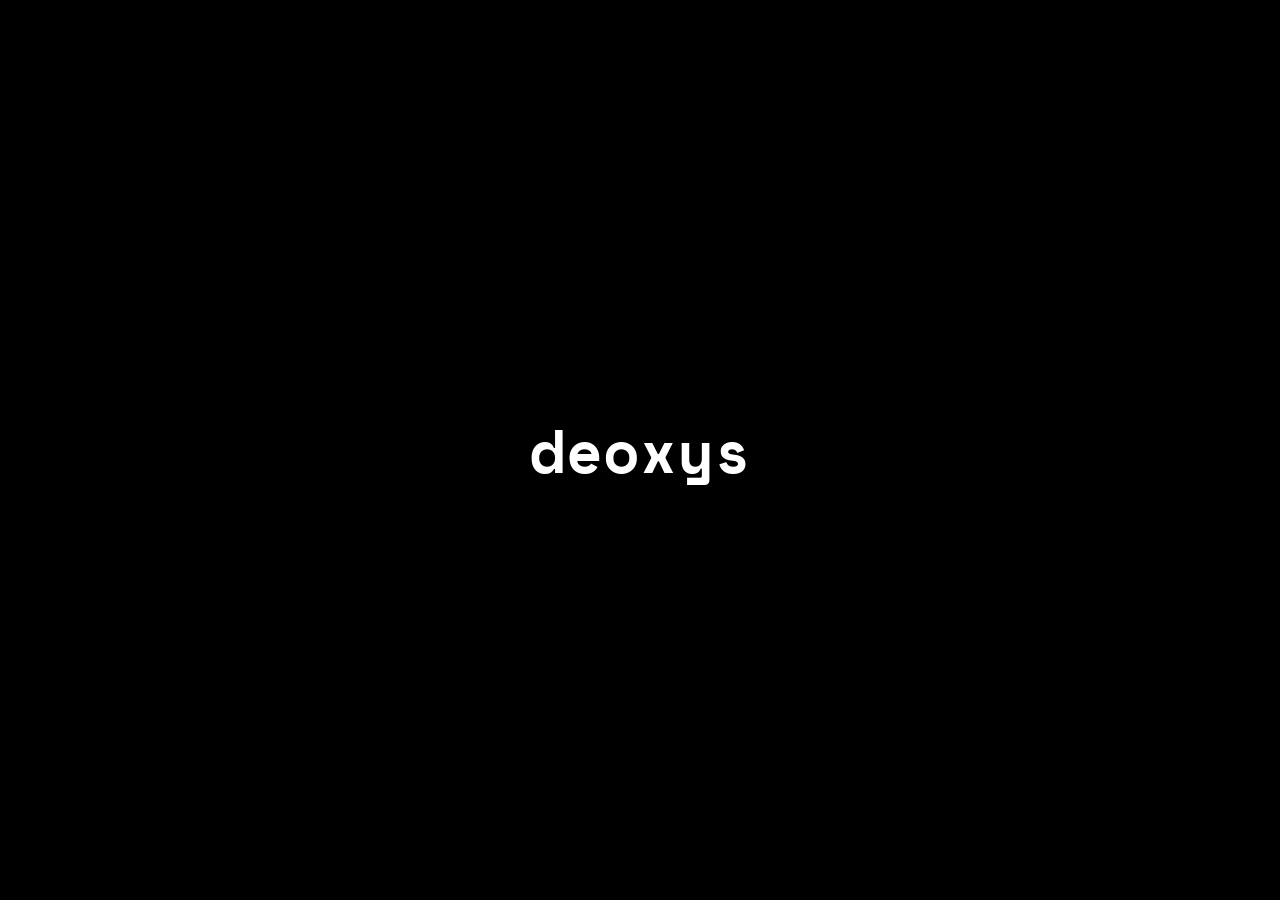
==== index.html @ ec87352d "Update index.html" ====
<!DOCTYPE html>
<html lang="en">

<head>
<meta charset="UTF-8">
<title>deoxys</title>
<link rel="stylesheet" href="style.css">
<link href="https://fonts.googleapis.com/css2?family=Space+Mono&display=swap" rel="stylesheet">
</head>

<body>

<div id="enter-screen">
<h1>deoxys</h1>
</div>

<video autoplay muted loop id="bg-video">
<source src="images/bgvid.mp4" type="video/mp4">
</video>

<audio id="bgmusic" loop>
<source src="music/bgmusic.mp3" type="audio/mpeg">
</audio>

<img src="images/profilelogo.png" class="logo">

<div class="txtbox">

<input id="volumeSlider" type="range" min="0" max="1" step="0.01" value="0.5">

<img src="images/deoxyspfp.png" class="pfp">

<h1>
deoxys
<span class="badge-container">
<img src="images/badge.png" class="badge">
<span class="badge-tooltip">Owner</span>
</span>
</h1>

<p>
Deoxys is a Psychic-type Mythical Pokémon introduced in Generation III.<br>
It is known as the DNA Pokémon and can change its form.<br>
Normal, Attack, Defense and Speed forms exist.
</p>

</div>

<script>

document.addEventListener("DOMContentLoaded",function(){

const audio=document.getElementById("bgmusic")
const slider=document.getElementById("volumeSlider")
const enter=document.getElementById("enter-screen")

if(audio){
audio.volume=0.15
}

if(enter){
enter.addEventListener("click",function(){

enter.style.opacity="0"

setTimeout(function(){
enter.remove()
},600)

if(audio){
audio.play().catch(()=>{})
}

})
}

if(slider && audio){
slider.addEventListener("input",function(){
audio.volume=slider.value*0.3
})
}

document.addEventListener("mousemove",function(e){

const trail=document.createElement("img")

trail.src="images/trail.png"
trail.className="cursor-trail"

trail.style.left=e.pageX+"px"
trail.style.top=e.pageY+"px"

document.body.appendChild(trail)

setTimeout(function(){
trail.remove()
},600)

})

})
</script>

</body>
</html>
---- style.css ----
body{
margin:0;
font-family:'Space Mono',monospace;
color:white;
overflow:hidden;
cursor:none;
}

#bg-video{
position:fixed;
right:0;
bottom:0;
min-width:100%;
min-height:100%;
object-fit:cover;
z-index:-1;
}

.logo{
position:absolute;
top:20px;
left:20px;
width:80px;
}

.txtbox{
position:absolute;
top:50%;
left:50%;
transform:translate(-50%,-50%);
padding:40px 80px;
background:rgba(255,255,255,0.05);
border-radius:16px;
backdrop-filter:blur(12px);
text-align:center;
}

.pfp{
width:120px;
border-radius:100px;
margin-bottom:20px;
}

.txtbox h1{
margin:10px 0;
font-size:42px;
}

#volumeSlider{
appearance:none;
position:absolute;
left:-140px;
top:40px;
width:120px;
height:6px;
border-radius:10px;
background:rgba(255,255,255,0.2);
backdrop-filter:blur(6px);
outline:none;
transition:.2s;
}

#volumeSlider:hover{
background:rgba(255,255,255,0.35);
}

#volumeSlider::-webkit-slider-thumb{
appearance:none;
width:16px;
height:16px;
border-radius:50%;
background:#caa8ff;
box-shadow:
0 0 6px #caa8ff,
0 0 12px #caa8ff,
0 0 20px #caa8ff;
cursor:pointer;
transition:.2s;
}

#volumeSlider::-webkit-slider-thumb:hover{
transform:scale(1.2);
}

.badge-container{
position:relative;
display:inline-block;
}

.badge{
width:24px;
margin-left:6px;
}

.badge-tooltip{
position:absolute;
bottom:-28px;
left:50%;
transform:translateX(-50%);
background:black;
padding:4px 8px;
font-size:12px;
border-radius:4px;
opacity:0;
pointer-events:none;
transition:.2s;
}

.badge-container:hover .badge-tooltip{
opacity:1;
}

#enter-screen{
position:fixed;
inset:0;
background:black;
display:flex;
flex-direction:column;
justify-content:center;
align-items:center;
z-index:999;
transition:opacity .6s ease;
}

#enter-screen h1{
font-size:60px;
margin:0;
}

#enter-screen p{
opacity:.6;
}

.cursor-trail{
position:absolute;
width:20px;
pointer-events:none;
transform:translate(-50%,-50%);
animation:trailFade .6s ease-out forwards;
filter:
drop-shadow(0 0 6px #b48aff)
drop-shadow(0 0 12px #b48aff)
drop-shadow(0 0 18px #b48aff);
}

@keyframes trailFade{
0%{
opacity:1;
transform:translate(-50%,-50%) scale(1);
}
100%{
opacity:0;
transform:translate(-50%,-50%) scale(.2) rotate(90deg);
}
}
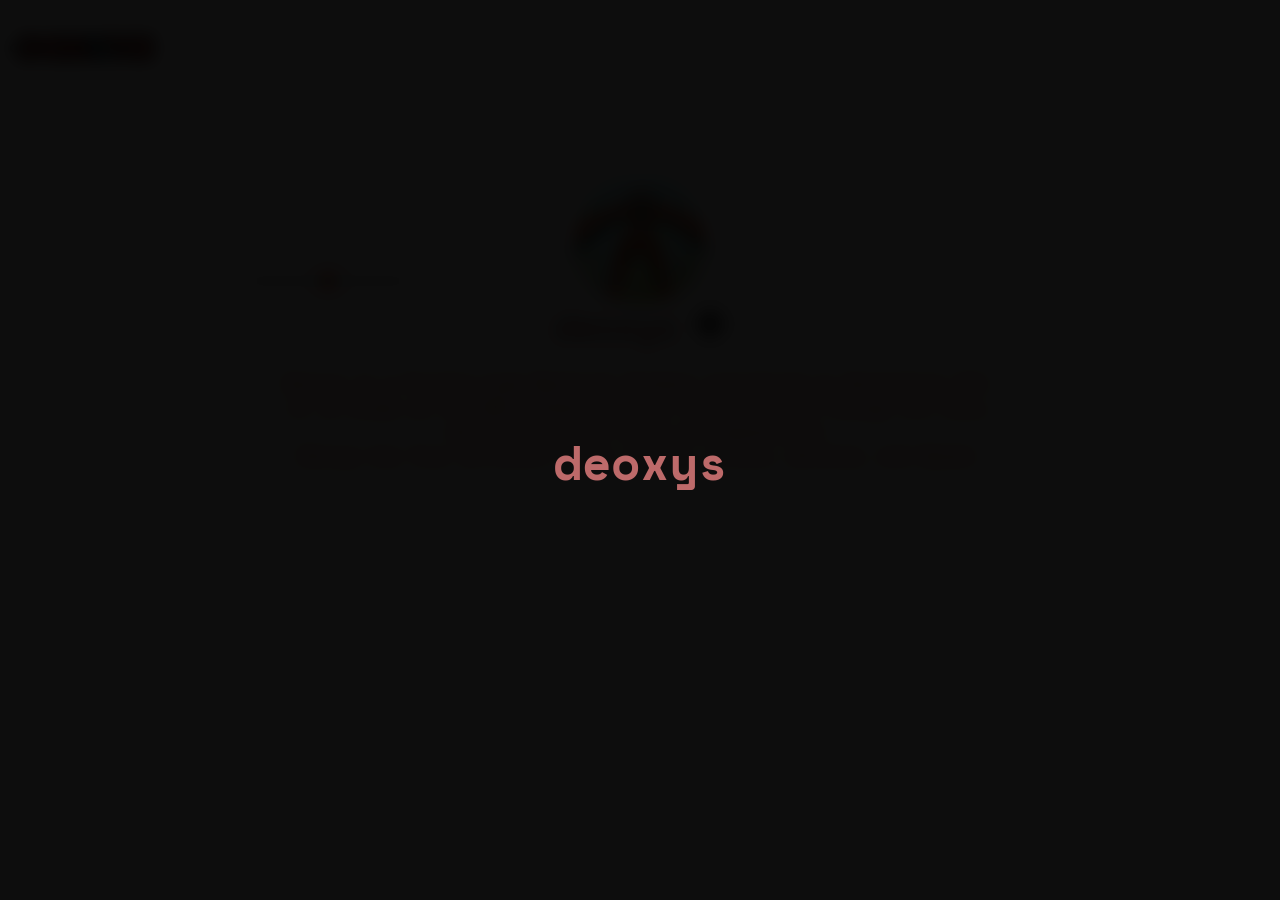
==== commit 33f49eae: "Refactor index.html for better structure and functionality Updated HTML structure and improved audio" ====
--- a/index.html
+++ b/index.html
@@ -1,104 +1,127 @@
 <!DOCTYPE html>
-<html lang="en">
+<html>
 
 <head>
-<meta charset="UTF-8">
 <title>deoxys</title>
 <link rel="stylesheet" href="style.css">
-<link href="https://fonts.googleapis.com/css2?family=Space+Mono&display=swap" rel="stylesheet">
 </head>
 
 <body>
 
 <div id="enter-screen">
-<h1>deoxys</h1>
+    <div class="enter-content">
+        <h1>deoxys</h1>
+    </div>
 </div>
 
 <video autoplay muted loop id="bg-video">
-<source src="images/bgvid.mp4" type="video/mp4">
+  <source src="images/bgvid.mp4" type="video/mp4">
 </video>
 
 <audio id="bgmusic" loop>
-<source src="music/bgmusic.mp3" type="audio/mpeg">
+  <source src="./music/bgmusic.mp3" type="audio/mpeg">
 </audio>
 
-<img src="images/profilelogo.png" class="logo">
+<img src="images/profilelogo.png" class="logo" alt="Site Logo">
+
+<br>
+<br>
 
 <div class="txtbox">
+    <img src="./images/deoxyspfp.png" class="pfp" alt="deoxyspfp">
 
-<input id="volumeSlider" type="range" min="0" max="1" step="0.01" value="0.5">
+    <input
+    class="vol-slider"
+    type="range"
+    min="0"
+    max="0.30"
+    step="0.01"
+    value="0.15"
+    oninput="setVolume(this.value)">
 
-<img src="images/deoxyspfp.png" class="pfp">
+    <h1>deoxys
+        <span class="badge-container">
+        <img src="./images/badge.png" class="badge" alt="badge">
+        <span class="badge-tooltip">Owner</span>
+        </span>
+    </h1>
 
-<h1>
-deoxys
-<span class="badge-container">
-<img src="images/badge.png" class="badge">
-<span class="badge-tooltip">Owner</span>
-</span>
-</h1>
-
-<p>
-Deoxys is a Psychic-type Mythical Pokémon introduced in Generation III.<br>
-It is known as the DNA Pokémon and can change its form.<br>
-Normal, Attack, Defense and Speed forms exist.
-</p>
-
+    <p>
+    Deoxys is a Psychic-type Mythical Pokémon introduced in Generation III.<br>
+    It is known as the DNA Pokémon and has the ability to change its form, which alters its stats and appearance.<br>
+    Deoxys has four different forms: Normal, Attack, Defense, and Speed.
+    </p>
 </div>
 
 <script>
+document.addEventListener("DOMContentLoaded", () => {
 
-document.addEventListener("DOMContentLoaded",function(){
+  const audio = document.getElementById("bgmusic");
+  const enterScreen = document.getElementById("enter-screen");
 
-const audio=document.getElementById("bgmusic")
-const slider=document.getElementById("volumeSlider")
-const enter=document.getElementById("enter-screen")
+  audio.volume = 0.15;
 
-if(audio){
-audio.volume=0.15
+  enterScreen.addEventListener("click", () => {
+
+    audio.play();
+
+    enterScreen.style.opacity = "0";
+    enterScreen.style.transition = "opacity 0.5s ease";
+
+    setTimeout(() => {
+      enterScreen.remove();
+    }, 500);
+
+  });
+
+});
+
+function setVolume(value) {
+  const audio = document.getElementById("bgmusic");
+  audio.volume = Math.min(value, 0.30);
 }
+</script>
 
-if(enter){
-enter.addEventListener("click",function(){
+<script>
+document.addEventListener("mousemove", (e) => {
+  spawnParticle(e.clientX, e.clientY);
+});
 
-enter.style.opacity="0"
+function spawnParticle(x, y) {
 
-setTimeout(function(){
-enter.remove()
-},600)
+  const particle = document.createElement("img");
+  particle.src = "./images/trail.png";
+  particle.className = "cursor-particle";
 
-if(audio){
-audio.play().catch(()=>{})
+  document.body.appendChild(particle);
+
+  particle.style.left = x + "px";
+  particle.style.top = y + "px";
+
+  const angle = Math.random() * Math.PI * 2;
+  const velocity = Math.random() * 40 + 10;
+
+  const dx = Math.cos(angle) * velocity;
+  const dy = Math.sin(angle) * velocity;
+
+  particle.animate([
+    {
+      transform: "translate(-50%, -50%) scale(1)",
+      opacity: 1
+    },
+    {
+      transform: `translate(${dx}px, ${dy}px) scale(0.3)`,
+      opacity: 0
+    }
+  ], {
+    duration: 700,
+    easing: "ease-out"
+  });
+
+  setTimeout(() => {
+    particle.remove();
+  }, 700);
 }
-
-})
-}
-
-if(slider && audio){
-slider.addEventListener("input",function(){
-audio.volume=slider.value*0.3
-})
-}
-
-document.addEventListener("mousemove",function(e){
-
-const trail=document.createElement("img")
-
-trail.src="images/trail.png"
-trail.className="cursor-trail"
-
-trail.style.left=e.pageX+"px"
-trail.style.top=e.pageY+"px"
-
-document.body.appendChild(trail)
-
-setTimeout(function(){
-trail.remove()
-},600)
-
-})
-
-})
 </script>
 
 </body>
--- a/style.css
+++ b/style.css
@@ -1,155 +1,196 @@
-body{
-margin:0;
-font-family:'Space Mono',monospace;
-color:white;
-overflow:hidden;
-cursor:none;
+@import url('https://fonts.googleapis.com/css2?family=Space+Mono:wght@400;700&display=swap');
+
+body {
+    cursor: url("./images/cursor.ico") 32 32, auto;
+    font-family: 'Space Mono', monospace;
 }
 
-#bg-video{
-position:fixed;
-right:0;
-bottom:0;
-min-width:100%;
-min-height:100%;
-object-fit:cover;
-z-index:-1;
+h1, h2, h3, h4, h5, h6 {
+    color: #bd6a6a;
+    text-align: center;
 }
 
-.logo{
-position:absolute;
-top:20px;
-left:20px;
-width:80px;
+p {
+    color: #ff734a;
+    text-align: center;
 }
 
-.txtbox{
-position:absolute;
-top:50%;
-left:50%;
-transform:translate(-50%,-50%);
-padding:40px 80px;
-background:rgba(255,255,255,0.05);
-border-radius:16px;
-backdrop-filter:blur(12px);
-text-align:center;
+a, a:hover {
+    cursor: url("./images/cursor.ico") 32 32, pointer;
 }
 
-.pfp{
-width:120px;
-border-radius:100px;
-margin-bottom:20px;
+a:link {
+    color: white;
 }
 
-.txtbox h1{
-margin:10px 0;
-font-size:42px;
+a:visited {
+    color: #bd6a6a;
 }
 
-#volumeSlider{
-appearance:none;
-position:absolute;
-left:-140px;
-top:40px;
-width:120px;
-height:6px;
-border-radius:10px;
-background:rgba(255,255,255,0.2);
-backdrop-filter:blur(6px);
-outline:none;
-transition:.2s;
+#bg-video {
+    position: fixed;
+    top: 0;
+    left: 0;
+    width: 100%;
+    height: 100%;
+    object-fit: cover;
+    z-index: -1;
 }
 
-#volumeSlider:hover{
-background:rgba(255,255,255,0.35);
+.logo {
+    width: 150px;
+    height: auto;
+    display: block;
 }
 
-#volumeSlider::-webkit-slider-thumb{
-appearance:none;
-width:16px;
-height:16px;
-border-radius:50%;
-background:#caa8ff;
-box-shadow:
-0 0 6px #caa8ff,
-0 0 12px #caa8ff,
-0 0 20px #caa8ff;
-cursor:pointer;
-transition:.2s;
+.txtbox {
+    width: 60%;
+    max-width: 900px;
+    margin: 100px auto;
+    padding: 40px;
+    background: rgba(200, 200, 200, 0.2);
+    border-radius: 40px;
+    backdrop-filter: blur(8px);
+    -webkit-backdrop-filter: blur(8px);
+    position: relative;
 }
 
-#volumeSlider::-webkit-slider-thumb:hover{
-transform:scale(1.2);
+.pfp {
+    width: 130px;
+    height: auto;
+    position: absolute;
+    top: -65px;
+    left: 50%;
+    transform: translateX(-50%);
 }
 
-.badge-container{
-position:relative;
-display:inline-block;
+.badge-container {
+    position: relative;
+    display: inline-block;
 }
 
-.badge{
-width:24px;
-margin-left:6px;
+.badge {
+    width: 28px;
+    height: 28px;
 }
 
-.badge-tooltip{
-position:absolute;
-bottom:-28px;
-left:50%;
-transform:translateX(-50%);
-background:black;
-padding:4px 8px;
-font-size:12px;
-border-radius:4px;
-opacity:0;
-pointer-events:none;
-transition:.2s;
+.badge-tooltip {
+    position: absolute;
+    bottom: 120%;
+    left: 50%;
+    transform: translateX(-50%);
+    background: rgba(0,0,0,0.8);
+    color: white;
+    padding: 4px 8px;
+    border-radius: 6px;
+    font-size: 12px;
+    white-space: nowrap;
+    opacity: 0;
+    pointer-events: none;
+    transition: opacity 0.2s ease;
 }
 
-.badge-container:hover .badge-tooltip{
-opacity:1;
+.badge-container:hover .badge-tooltip {
+    opacity: 1;
 }
 
-#enter-screen{
-position:fixed;
-inset:0;
-background:black;
-display:flex;
-flex-direction:column;
-justify-content:center;
-align-items:center;
-z-index:999;
-transition:opacity .6s ease;
+.vol-slider {
+    position: absolute;
+    left: 25px;
+    top: 35px;
+    width: 160px;
+    appearance: none;
+    background: rgba(200,200,200,0.2);
+    border-radius: 20px;
+    backdrop-filter: blur(6px);
+    -webkit-backdrop-filter: blur(6px);
+    height: 8px;
+    outline: none;
 }
 
-#enter-screen h1{
-font-size:60px;
-margin:0;
+.vol-slider::-webkit-slider-runnable-track {
+    height: 8px;
+    background: rgba(200,200,200,0.25);
+    border-radius: 20px;
 }
 
-#enter-screen p{
-opacity:.6;
+.vol-slider::-webkit-slider-thumb {
+    appearance: none;
+    height: 18px;
+    width: 18px;
+    border-radius: 50%;
+    background: #ff734a;
+    border: 2px solid #bd6a6a;
+    margin-top: -5px;
+    cursor: pointer;
+    transition: transform 0.15s ease;
 }
 
-.cursor-trail{
-position:absolute;
-width:20px;
-pointer-events:none;
-transform:translate(-50%,-50%);
-animation:trailFade .6s ease-out forwards;
-filter:
-drop-shadow(0 0 6px #b48aff)
-drop-shadow(0 0 12px #b48aff)
-drop-shadow(0 0 18px #b48aff);
+.vol-slider::-webkit-slider-thumb:hover {
+    transform: scale(1.15);
 }
 
-@keyframes trailFade{
-0%{
-opacity:1;
-transform:translate(-50%,-50%) scale(1);
+.vol-slider::-moz-range-track {
+    height: 8px;
+    background: rgba(200,200,200,0.25);
+    border-radius: 20px;
 }
-100%{
-opacity:0;
-transform:translate(-50%,-50%) scale(.2) rotate(90deg);
+
+.vol-slider::-moz-range-thumb {
+    height: 18px;
+    width: 18px;
+    border-radius: 50%;
+    background: #ff734a;
+    border: 2px solid #bd6a6a;
+    cursor: pointer;
 }
+
+.cursor-trail {
+    position: fixed;
+    width: 16px;
+    height: 16px;
+    pointer-events: none;
+    transform: translate(-50%, -50%);
+    opacity: 0.8;
+    z-index: 9999;
+    user-select: none;
 }
+
+.cursor-particle {
+    position: fixed;
+    width: 18px;
+    height: 18px;
+    pointer-events: none;
+    transform: translate(-50%, -50%);
+    z-index: 9999;
+    opacity: 0.9;
+    user-select: none;
+
+    filter:
+        drop-shadow(0 0 6px #ff734a)
+        drop-shadow(0 0 12px rgba(255,115,74,0.7))
+        drop-shadow(0 0 20px rgba(189,106,106,0.6));
+}
+
+#enter-screen {
+    position: fixed;
+    top: 0;
+    left: 0;
+    width: 100%;
+    height: 100vh;
+
+    background: rgba(0,0,0,0.95);
+    backdrop-filter: blur(8px);
+
+    display: flex;
+    align-items: center;
+    justify-content: center;
+
+    z-index: 99999;
+    cursor: pointer;
+}
+
+.enter-content h1 {
+    font-size: 48px;
+    margin-bottom: 10px;
+}
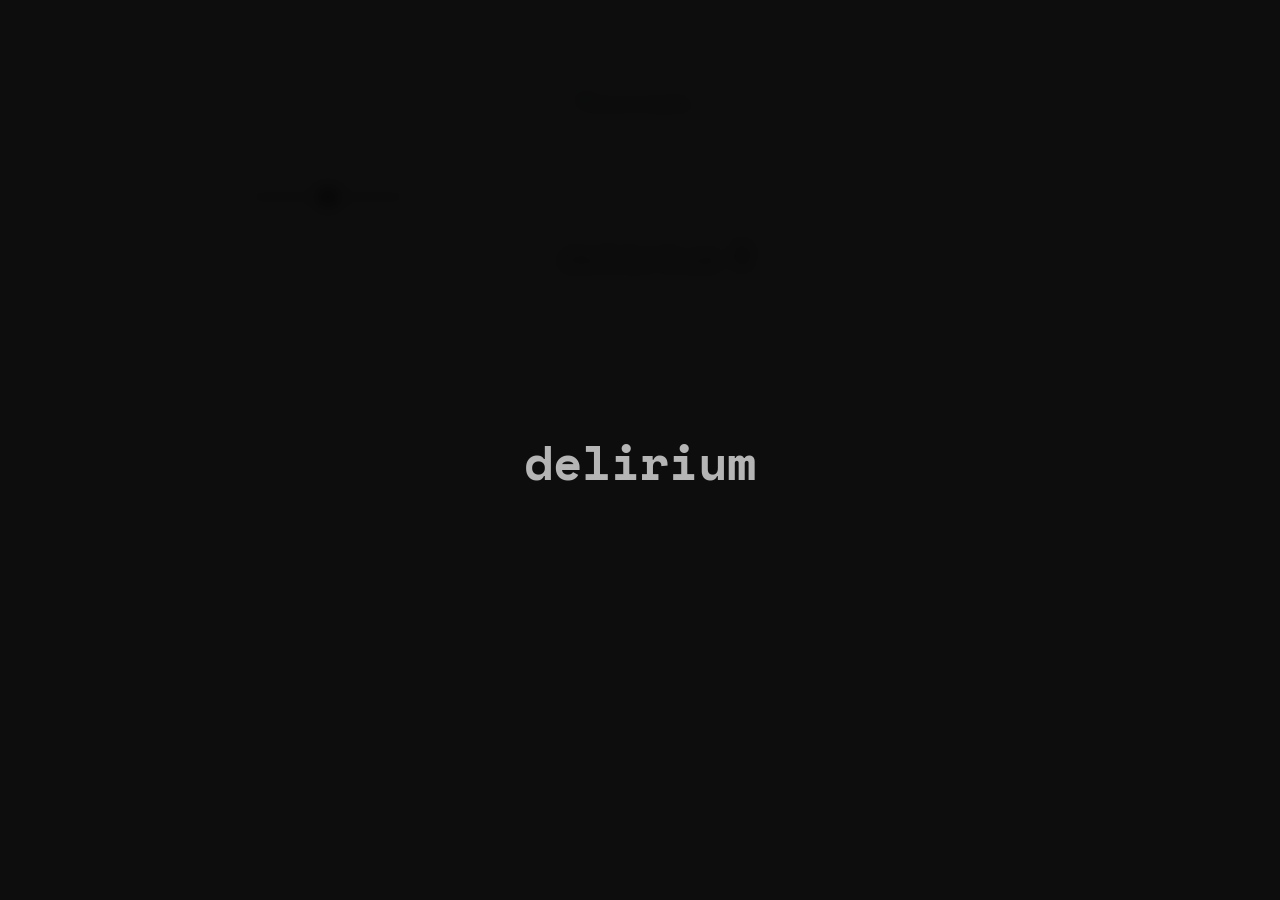
==== commit 548aaea1: "Add files via upload" ====
--- a/index.html
+++ b/index.html
@@ -2,7 +2,7 @@
 <html>
 
 <head>
-<title>deoxys</title>
+<title>delirium</title>
 <link rel="stylesheet" href="style.css">
 </head>
 
@@ -10,7 +10,7 @@
 
 <div id="enter-screen">
     <div class="enter-content">
-        <h1>deoxys</h1>
+        <h1>delirium</h1>
     </div>
 </div>
 
@@ -22,13 +22,10 @@
   <source src="./music/bgmusic.mp3" type="audio/mpeg">
 </audio>
 
-<img src="images/profilelogo.png" class="logo" alt="Site Logo">
-
-<br>
-<br>
+<br><br>
 
 <div class="txtbox">
-    <img src="./images/deoxyspfp.png" class="pfp" alt="deoxyspfp">
+    <img src="./images/biolinkpfp.png" class="pfp" alt="biolinkpfp">
 
     <input
     class="vol-slider"
@@ -39,18 +36,16 @@
     value="0.15"
     oninput="setVolume(this.value)">
 
-    <h1>deoxys
+    <div class="title-wrapper">
+        <h1>delirium</h1>
+
         <span class="badge-container">
-        <img src="./images/badge.png" class="badge" alt="badge">
-        <span class="badge-tooltip">Owner</span>
+            <img src="./images/badge.png" class="badge" alt="badge">
+            <span class="badge-tooltip">Guts</span>
         </span>
-    </h1>
+    </div>
 
-    <p>
-    Deoxys is a Psychic-type Mythical Pokémon introduced in Generation III.<br>
-    It is known as the DNA Pokémon and has the ability to change its form, which alters its stats and appearance.<br>
-    Deoxys has four different forms: Normal, Attack, Defense, and Speed.
-    </p>
+    <p id="typewriter"></p>
 </div>
 
 <script>
@@ -76,13 +71,13 @@
 
 });
 
+/* volume control */
 function setVolume(value) {
   const audio = document.getElementById("bgmusic");
   audio.volume = Math.min(value, 0.30);
 }
-</script>
 
-<script>
+/* cursor particles */
 document.addEventListener("mousemove", (e) => {
   spawnParticle(e.clientX, e.clientY);
 });
@@ -122,7 +117,40 @@
     particle.remove();
   }, 700);
 }
+
+const text = "hop on skyblock";
+const element = document.getElementById("typewriter");
+
+let index = 0;
+let deleting = false;
+
+function typeLoop() {
+
+  if (!deleting) {
+    element.textContent = text.substring(0, index + 1);
+    index++;
+
+    if (index === text.length) {
+      deleting = true;
+      setTimeout(typeLoop, 1200);
+      return;
+    }
+
+  } else {
+    element.textContent = text.substring(0, index - 1);
+    index--;
+
+    if (index === 0) {
+      deleting = false;
+    }
+  }
+
+  setTimeout(typeLoop, deleting ? 50 : 90);
+}
+
+typeLoop();
+
 </script>
 
 </body>
-</html>
+</html>
--- a/style.css
+++ b/style.css
@@ -6,13 +6,18 @@
 }
 
 h1, h2, h3, h4, h5, h6 {
-    color: #bd6a6a;
+    color: #b5b5b5;
     text-align: center;
 }
 
 p {
-    color: #ff734a;
+    color: #ffffff;
     text-align: center;
+}
+
+/* NEW: prevents txtbox from resizing when text deletes */
+#typewriter {
+    min-height: 1.2em;
 }
 
 a, a:hover {
@@ -24,7 +29,7 @@
 }
 
 a:visited {
-    color: #bd6a6a;
+    color: #000000;
 }
 
 #bg-video {
@@ -37,17 +42,12 @@
     z-index: -1;
 }
 
-.logo {
-    width: 150px;
-    height: auto;
-    display: block;
-}
-
 .txtbox {
     width: 60%;
     max-width: 900px;
     margin: 100px auto;
     padding: 40px;
+    padding-top: 65px;
     background: rgba(200, 200, 200, 0.2);
     border-radius: 40px;
     backdrop-filter: blur(8px);
@@ -64,9 +64,21 @@
     transform: translateX(-50%);
 }
 
+.title-wrapper {
+    position: relative;
+    width: fit-content;
+    margin: 12px auto 10px auto;
+}
+
+.title-wrapper h1 {
+    margin: 0;
+}
+
 .badge-container {
-    position: relative;
-    display: inline-block;
+    position: absolute;
+    top: 50%;
+    left: 100%;
+    transform: translate(8px, -50%);
 }
 
 .badge {
@@ -119,8 +131,8 @@
     height: 18px;
     width: 18px;
     border-radius: 50%;
-    background: #ff734a;
-    border: 2px solid #bd6a6a;
+    background: #000000;
+    border: 2px solid #ffffff;
     margin-top: -5px;
     cursor: pointer;
     transition: transform 0.15s ease;
@@ -140,8 +152,8 @@
     height: 18px;
     width: 18px;
     border-radius: 50%;
-    background: #ff734a;
-    border: 2px solid #bd6a6a;
+    background: #000000;
+    border: 2px solid #ffffff;
     cursor: pointer;
 }
 
@@ -167,9 +179,9 @@
     user-select: none;
 
     filter:
-        drop-shadow(0 0 6px #ff734a)
-        drop-shadow(0 0 12px rgba(255,115,74,0.7))
-        drop-shadow(0 0 20px rgba(189,106,106,0.6));
+        drop-shadow(0 0 6px #ffffff)
+        drop-shadow(0 0 12px rgba(113, 113, 113, 0.7))
+        drop-shadow(0 0 20px rgba(0, 0, 0, 0.6));
 }
 
 #enter-screen {
@@ -194,3 +206,19 @@
     font-size: 48px;
     margin-bottom: 10px;
 }
+
+#typewriter {
+    display: block;
+    min-height: 1.6em;
+}
+
+#typewriter::after {
+    content: "|";
+    animation: blink 1s infinite;
+    margin-left: 4px;
+}
+
+@keyframes blink {
+    0%, 50%, 100% { opacity: 1; }
+    25%, 75% { opacity: 0; }
+}
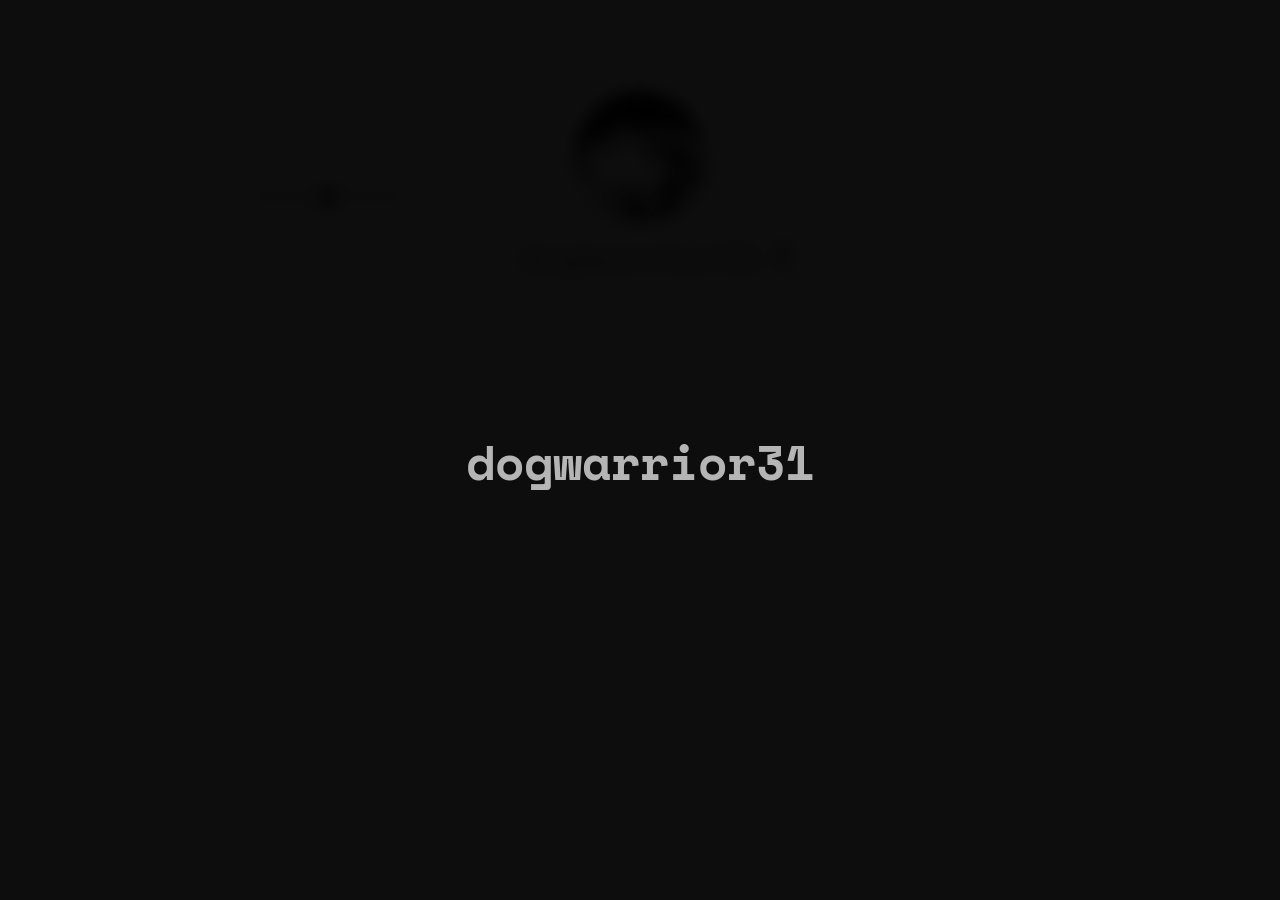
==== commit bcdeaf63: "Update index.html" ====
--- a/index.html
+++ b/index.html
@@ -2,7 +2,7 @@
 <html>
 
 <head>
-<title>delirium</title>
+<title>dogwarrior31</title>
 <link rel="stylesheet" href="style.css">
 </head>
 
@@ -10,7 +10,7 @@
 
 <div id="enter-screen">
     <div class="enter-content">
-        <h1>delirium</h1>
+        <h1>dogwarrior31</h1>
     </div>
 </div>
 
@@ -37,7 +37,7 @@
     oninput="setVolume(this.value)">
 
     <div class="title-wrapper">
-        <h1>delirium</h1>
+        <h1>dogwarrior31</h1>
 
         <span class="badge-container">
             <img src="./images/badge.png" class="badge" alt="badge">
@@ -153,4 +153,4 @@
 </script>
 
 </body>
-</html>+</html>
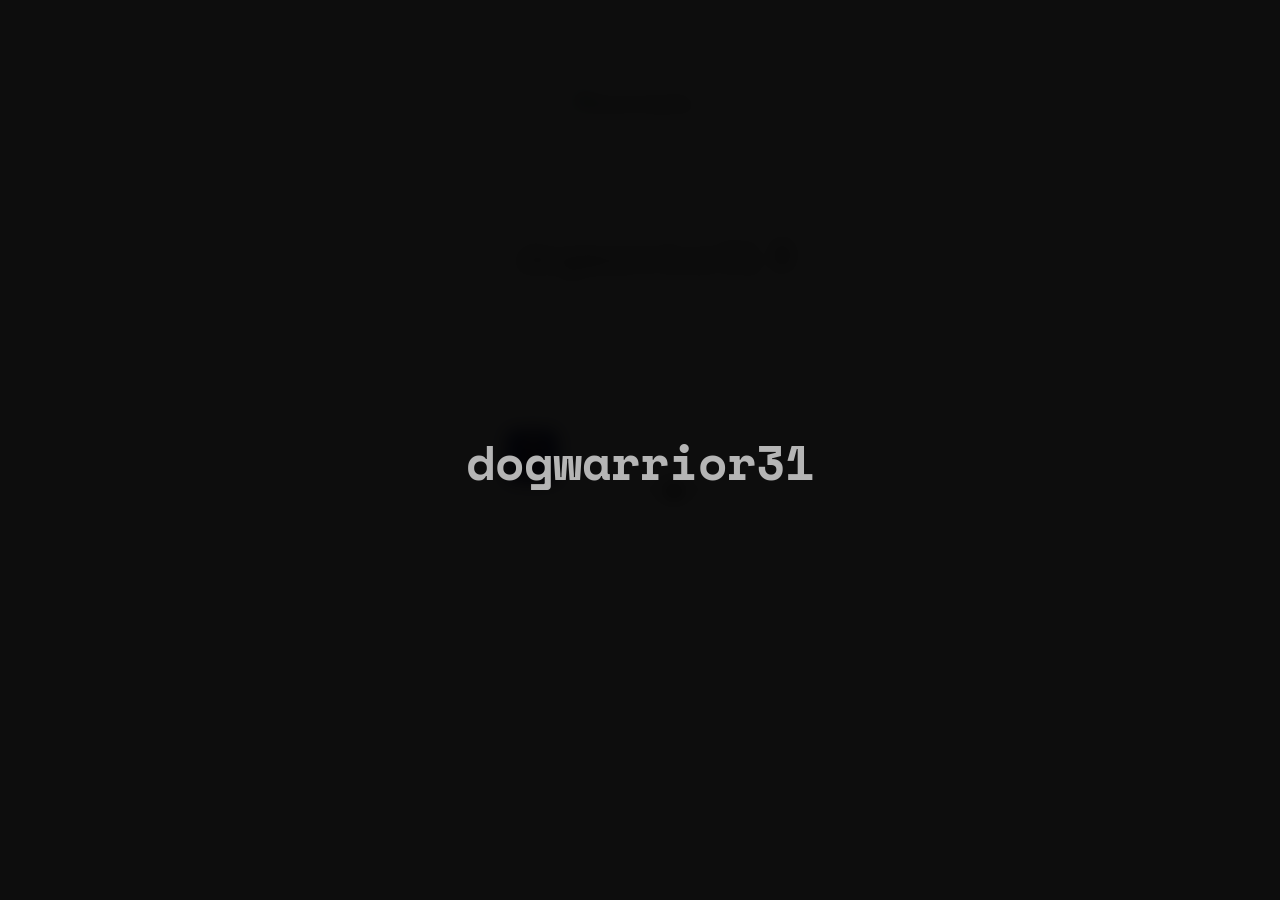
==== commit 24aca5d3: "Add files via upload" ====
--- a/index.html
+++ b/index.html
@@ -9,143 +9,196 @@
 <body>
 
 <div id="enter-screen">
-    <div class="enter-content">
-        <h1>dogwarrior31</h1>
-    </div>
+<div class="enter-content">
+<h1>dogwarrior31</h1>
+</div>
 </div>
 
 <video autoplay muted loop id="bg-video">
-  <source src="images/bgvid.mp4" type="video/mp4">
+<source src="images/bgvid.mp4" type="video/mp4">
 </video>
 
-<audio id="bgmusic" loop>
-  <source src="./music/bgmusic.mp3" type="audio/mpeg">
-</audio>
+<audio id="bgmusic"></audio>
 
 <br><br>
 
 <div class="txtbox">
-    <img src="./images/biolinkpfp.png" class="pfp" alt="biolinkpfp">
-
-    <input
-    class="vol-slider"
-    type="range"
-    min="0"
-    max="0.30"
-    step="0.01"
-    value="0.15"
-    oninput="setVolume(this.value)">
-
-    <div class="title-wrapper">
-        <h1>dogwarrior31</h1>
-
-        <span class="badge-container">
-            <img src="./images/badge.png" class="badge" alt="badge">
-            <span class="badge-tooltip">Guts</span>
-        </span>
-    </div>
-
-    <p id="typewriter"></p>
+
+<img src="./images/biolinkpfp.png" class="pfp" alt="biolinkpfp">
+
+<div class="title-wrapper">
+<h1>dogwarrior31</h1>
+
+<span class="badge-container">
+<img src="images/badge.png" class="badge" alt="badge">
+<span class="badge-tooltip">Guts</span>
+</span>
+
+</div>
+
+<p id="typewriter"></p>
+
+</div>
+
+<div class="music-box">
+
+<div class="music-player">
+
+<img id="album-cover" src="images/placeholder-cover.png">
+
+<div class="song-info">
+<p id="song-title">Placeholder Song Title</p>
+
+<div class="music-controls">
+<button onclick="prevSong()" class="music-btn">◀</button>
+<button onclick="nextSong()" class="music-btn">▶</button>
+</div>
+
+<input
+class="vol-slider"
+type="range"
+min="0"
+max="0.30"
+step="0.01"
+value="0.15"
+oninput="setVolume(this.value)">
+
+</div>
+
+</div>
+
 </div>
 
 <script>
-document.addEventListener("DOMContentLoaded", () => {
-
-  const audio = document.getElementById("bgmusic");
-  const enterScreen = document.getElementById("enter-screen");
-
-  audio.volume = 0.15;
-
-  enterScreen.addEventListener("click", () => {
-
-    audio.play();
-
-    enterScreen.style.opacity = "0";
-    enterScreen.style.transition = "opacity 0.5s ease";
-
-    setTimeout(() => {
-      enterScreen.remove();
-    }, 500);
-
-  });
-
-});
-
-/* volume control */
-function setVolume(value) {
-  const audio = document.getElementById("bgmusic");
-  audio.volume = Math.min(value, 0.30);
-}
-
-/* cursor particles */
-document.addEventListener("mousemove", (e) => {
-  spawnParticle(e.clientX, e.clientY);
-});
-
-function spawnParticle(x, y) {
-
-  const particle = document.createElement("img");
-  particle.src = "./images/trail.png";
-  particle.className = "cursor-particle";
-
-  document.body.appendChild(particle);
-
-  particle.style.left = x + "px";
-  particle.style.top = y + "px";
-
-  const angle = Math.random() * Math.PI * 2;
-  const velocity = Math.random() * 40 + 10;
-
-  const dx = Math.cos(angle) * velocity;
-  const dy = Math.sin(angle) * velocity;
-
-  particle.animate([
-    {
-      transform: "translate(-50%, -50%) scale(1)",
-      opacity: 1
-    },
-    {
-      transform: `translate(${dx}px, ${dy}px) scale(0.3)`,
-      opacity: 0
-    }
-  ], {
-    duration: 700,
-    easing: "ease-out"
-  });
-
-  setTimeout(() => {
-    particle.remove();
-  }, 700);
-}
-
-const text = "hop on skyblock";
-const element = document.getElementById("typewriter");
-
-let index = 0;
-let deleting = false;
-
-function typeLoop() {
-
-  if (!deleting) {
-    element.textContent = text.substring(0, index + 1);
-    index++;
-
-    if (index === text.length) {
-      deleting = true;
-      setTimeout(typeLoop, 1200);
-      return;
-    }
-
-  } else {
-    element.textContent = text.substring(0, index - 1);
-    index--;
-
-    if (index === 0) {
-      deleting = false;
-    }
-  }
-
-  setTimeout(typeLoop, deleting ? 50 : 90);
+
+const playlist=[
+{src:"./music/bgmusic.mp3",title:"Stateside + Zara Larsson",cover:"images/albumcover1.png"},
+{src:"./music/bgmusic2.mp3",title:"90210",cover:"images/albumcover2.png"},
+{src:"./music/bgmusic3.mp3",title:"A.D.H.D",cover:"images/albumcover3.png"},
+{src:"./music/bgmusic4.mp3",title:"Big Brother",cover:"images/albumcover4.png"},
+{src:"./music/bgmusic5.mp3",title:"500lbs",cover:"images/albumcover5.png"},
+{src:"./music/bgmusic6.mp3",title:"Oh My Dis Side (feat. Quavo)",cover:"images/albumcover2.png"}
+];
+
+let trackIndex=0;
+
+document.addEventListener("DOMContentLoaded",()=>{
+
+const audio=document.getElementById("bgmusic");
+const enterScreen=document.getElementById("enter-screen");
+
+audio.volume=0.65;
+
+loadSong();
+
+audio.addEventListener("ended",()=>{
+nextSong();
+});
+
+enterScreen.addEventListener("click",()=>{
+
+audio.play();
+
+enterScreen.style.opacity="0";
+enterScreen.style.transition="opacity 0.5s ease";
+
+setTimeout(()=>{
+enterScreen.remove();
+},500);
+
+});
+
+});
+
+function loadSong(){
+const audio=document.getElementById("bgmusic");
+const song=playlist[trackIndex];
+audio.src=song.src;
+document.getElementById("song-title").textContent=song.title;
+document.getElementById("album-cover").src=song.cover;
+}
+
+function nextSong(){
+trackIndex++;
+if(trackIndex>=playlist.length)trackIndex=0;
+loadSong();
+document.getElementById("bgmusic").play();
+}
+
+function prevSong(){
+trackIndex--;
+if(trackIndex<0)trackIndex=playlist.length-1;
+loadSong();
+document.getElementById("bgmusic").play();
+}
+
+function setVolume(value){
+const audio=document.getElementById("bgmusic");
+audio.volume=Math.min(value,0.30);
+}
+
+document.addEventListener("mousemove",(e)=>{
+spawnParticle(e.clientX,e.clientY);
+});
+
+function spawnParticle(x,y){
+
+const particle=document.createElement("img");
+particle.src="images/trail.png";
+particle.className="cursor-particle";
+
+document.body.appendChild(particle);
+
+particle.style.left=x+"px";
+particle.style.top=y+"px";
+
+const angle=Math.random()*Math.PI*2;
+const velocity=Math.random()*40+10;
+
+const dx=Math.cos(angle)*velocity;
+const dy=Math.sin(angle)*velocity;
+
+particle.animate([
+{transform:"translate(-50%, -50%) scale(1)",opacity:1},
+{transform:`translate(${dx}px, ${dy}px) scale(0.3)`,opacity:0}
+],{
+duration:700,
+easing:"ease-out"
+});
+
+setTimeout(()=>{
+particle.remove();
+},700);
+}
+
+const text="hop on skyblock";
+const element=document.getElementById("typewriter");
+
+let index=0;
+let deleting=false;
+
+function typeLoop(){
+
+if(!deleting){
+element.textContent=text.substring(0,index+1);
+index++;
+
+if(index===text.length){
+deleting=true;
+setTimeout(typeLoop,1200);
+return;
+}
+
+}else{
+element.textContent=text.substring(0,index-1);
+index--;
+
+if(index===0){
+deleting=false;
+}
+}
+
+setTimeout(typeLoop,deleting?50:90);
 }
 
 typeLoop();
@@ -153,4 +206,4 @@
 </script>
 
 </body>
-</html>
+</html>
--- a/style.css
+++ b/style.css
@@ -1,224 +1,252 @@
 @import url('https://fonts.googleapis.com/css2?family=Space+Mono:wght@400;700&display=swap');
 
-body {
-    cursor: url("./images/cursor.ico") 32 32, auto;
-    font-family: 'Space Mono', monospace;
-}
-
-h1, h2, h3, h4, h5, h6 {
-    color: #b5b5b5;
-    text-align: center;
-}
-
-p {
-    color: #ffffff;
-    text-align: center;
-}
-
-/* NEW: prevents txtbox from resizing when text deletes */
-#typewriter {
-    min-height: 1.2em;
-}
-
-a, a:hover {
-    cursor: url("./images/cursor.ico") 32 32, pointer;
-}
-
-a:link {
-    color: white;
-}
-
-a:visited {
-    color: #000000;
-}
-
-#bg-video {
-    position: fixed;
-    top: 0;
-    left: 0;
-    width: 100%;
-    height: 100%;
-    object-fit: cover;
-    z-index: -1;
-}
-
-.txtbox {
-    width: 60%;
-    max-width: 900px;
-    margin: 100px auto;
-    padding: 40px;
-    padding-top: 65px;
-    background: rgba(200, 200, 200, 0.2);
-    border-radius: 40px;
-    backdrop-filter: blur(8px);
-    -webkit-backdrop-filter: blur(8px);
-    position: relative;
-}
-
-.pfp {
-    width: 130px;
-    height: auto;
-    position: absolute;
-    top: -65px;
-    left: 50%;
-    transform: translateX(-50%);
-}
-
-.title-wrapper {
-    position: relative;
-    width: fit-content;
-    margin: 12px auto 10px auto;
-}
-
-.title-wrapper h1 {
-    margin: 0;
-}
-
-.badge-container {
-    position: absolute;
-    top: 50%;
-    left: 100%;
-    transform: translate(8px, -50%);
-}
-
-.badge {
-    width: 28px;
-    height: 28px;
-}
-
-.badge-tooltip {
-    position: absolute;
-    bottom: 120%;
-    left: 50%;
-    transform: translateX(-50%);
-    background: rgba(0,0,0,0.8);
-    color: white;
-    padding: 4px 8px;
-    border-radius: 6px;
-    font-size: 12px;
-    white-space: nowrap;
-    opacity: 0;
-    pointer-events: none;
-    transition: opacity 0.2s ease;
-}
-
-.badge-container:hover .badge-tooltip {
-    opacity: 1;
-}
-
-.vol-slider {
-    position: absolute;
-    left: 25px;
-    top: 35px;
-    width: 160px;
-    appearance: none;
-    background: rgba(200,200,200,0.2);
-    border-radius: 20px;
-    backdrop-filter: blur(6px);
-    -webkit-backdrop-filter: blur(6px);
-    height: 8px;
-    outline: none;
-}
-
-.vol-slider::-webkit-slider-runnable-track {
-    height: 8px;
-    background: rgba(200,200,200,0.25);
-    border-radius: 20px;
-}
-
-.vol-slider::-webkit-slider-thumb {
-    appearance: none;
-    height: 18px;
-    width: 18px;
-    border-radius: 50%;
-    background: #000000;
-    border: 2px solid #ffffff;
-    margin-top: -5px;
-    cursor: pointer;
-    transition: transform 0.15s ease;
-}
-
-.vol-slider::-webkit-slider-thumb:hover {
-    transform: scale(1.15);
-}
-
-.vol-slider::-moz-range-track {
-    height: 8px;
-    background: rgba(200,200,200,0.25);
-    border-radius: 20px;
-}
-
-.vol-slider::-moz-range-thumb {
-    height: 18px;
-    width: 18px;
-    border-radius: 50%;
-    background: #000000;
-    border: 2px solid #ffffff;
-    cursor: pointer;
-}
-
-.cursor-trail {
-    position: fixed;
-    width: 16px;
-    height: 16px;
-    pointer-events: none;
-    transform: translate(-50%, -50%);
-    opacity: 0.8;
-    z-index: 9999;
-    user-select: none;
-}
-
-.cursor-particle {
-    position: fixed;
-    width: 18px;
-    height: 18px;
-    pointer-events: none;
-    transform: translate(-50%, -50%);
-    z-index: 9999;
-    opacity: 0.9;
-    user-select: none;
-
-    filter:
-        drop-shadow(0 0 6px #ffffff)
-        drop-shadow(0 0 12px rgba(113, 113, 113, 0.7))
-        drop-shadow(0 0 20px rgba(0, 0, 0, 0.6));
-}
-
-#enter-screen {
-    position: fixed;
-    top: 0;
-    left: 0;
-    width: 100%;
-    height: 100vh;
-
-    background: rgba(0,0,0,0.95);
-    backdrop-filter: blur(8px);
-
-    display: flex;
-    align-items: center;
-    justify-content: center;
-
-    z-index: 99999;
-    cursor: pointer;
-}
-
-.enter-content h1 {
-    font-size: 48px;
-    margin-bottom: 10px;
-}
-
-#typewriter {
-    display: block;
-    min-height: 1.6em;
-}
-
-#typewriter::after {
-    content: "|";
-    animation: blink 1s infinite;
-    margin-left: 4px;
-}
-
-@keyframes blink {
-    0%, 50%, 100% { opacity: 1; }
-    25%, 75% { opacity: 0; }
+body{
+cursor:url("./images/cursor.ico") 32 32,auto;
+font-family:'Space Mono',monospace;
+}
+
+h1,h2,h3,h4,h5,h6{
+color:#b5b5b5;
+text-align:center;
+}
+
+p{
+color:#ffffff;
+text-align:center;
+}
+
+#typewriter{
+min-height:1.2em;
+}
+
+a,a:hover{
+cursor:url("./images/cursor.ico") 32 32,pointer;
+}
+
+a:link{
+color:white;
+}
+
+a:visited{
+color:#000000;
+}
+
+#bg-video{
+position:fixed;
+top:0;
+left:0;
+width:100%;
+height:100%;
+object-fit:cover;
+z-index:-1;
+}
+
+.txtbox{
+width:60%;
+max-width:900px;
+margin:100px auto 20px auto;
+padding:40px;
+padding-top:65px;
+background:rgba(200,200,200,0.2);
+border-radius:40px;
+backdrop-filter:blur(8px);
+-webkit-backdrop-filter:blur(8px);
+position:relative;
+}
+
+.music-box{
+width:480px;
+margin:0 auto;
+padding:18px 26px;
+background:rgba(200,200,200,0.2);
+border-radius:28px;
+backdrop-filter:blur(8px);
+-webkit-backdrop-filter:blur(8px);
+}
+
+.pfp{
+width:130px;
+position:absolute;
+top:-65px;
+left:50%;
+transform:translateX(-50%);
+}
+
+.title-wrapper{
+position:relative;
+width:fit-content;
+margin:12px auto 10px auto;
+}
+
+.title-wrapper h1{
+margin:0;
+}
+
+.badge-container{
+position:absolute;
+top:50%;
+left:100%;
+transform:translate(8px,-50%);
+}
+
+.badge{
+width:28px;
+height:28px;
+}
+
+.badge-tooltip{
+position:absolute;
+bottom:120%;
+left:50%;
+transform:translateX(-50%);
+background:rgba(0,0,0,0.8);
+color:white;
+padding:4px 8px;
+border-radius:6px;
+font-size:12px;
+white-space:nowrap;
+opacity:0;
+pointer-events:none;
+transition:opacity 0.2s ease;
+}
+
+.badge-container:hover .badge-tooltip{
+opacity:1;
+}
+
+.music-player{
+display:flex;
+align-items:center;
+justify-content:center;
+gap:16px;
+}
+
+#album-cover{
+width:52px;
+height:52px;
+border-radius:10px;
+object-fit:cover;
+}
+
+.song-info{
+display:flex;
+flex-direction:column;
+align-items:center;
+gap:6px;
+width:200px;
+}
+
+#song-title{
+font-size:14px;
+margin:0;
+white-space:nowrap;
+overflow:hidden;
+text-overflow:ellipsis;
+max-width:200px;
+}
+
+.music-controls{
+display:flex;
+gap:10px;
+}
+
+.music-btn{
+font-size:20px;
+background:rgba(255,255,255,0.1);
+border:none;
+color:white;
+width:36px;
+height:36px;
+border-radius:10px;
+backdrop-filter:blur(6px);
+cursor:pointer;
+transition:transform 0.15s ease,background 0.15s ease;
+}
+
+.music-btn:hover{
+transform:scale(1.15);
+background:rgba(255,255,255,0.2);
+}
+
+.vol-slider{
+width:140px;
+appearance:none;
+background:rgba(200,200,200,0.2);
+border-radius:20px;
+backdrop-filter:blur(6px);
+height:6px;
+outline:none;
+}
+
+.vol-slider::-webkit-slider-runnable-track{
+height:6px;
+background:rgba(200,200,200,0.25);
+border-radius:20px;
+}
+
+.vol-slider::-webkit-slider-thumb{
+appearance:none;
+height:16px;
+width:16px;
+border-radius:50%;
+background:#000000;
+border:2px solid #ffffff;
+margin-top:-5px;
+cursor:pointer;
+transition:transform 0.15s ease;
+}
+
+.vol-slider::-webkit-slider-thumb:hover{
+transform:scale(1.15);
+}
+
+.cursor-particle{
+position:fixed;
+width:18px;
+height:18px;
+pointer-events:none;
+transform:translate(-50%,-50%);
+z-index:9999;
+opacity:0.9;
+user-select:none;
+filter:
+drop-shadow(0 0 6px #ffffff)
+drop-shadow(0 0 12px rgba(113,113,113,0.7))
+drop-shadow(0 0 20px rgba(0,0,0,0.6));
+}
+
+#enter-screen{
+position:fixed;
+top:0;
+left:0;
+width:100%;
+height:100vh;
+background:rgba(0,0,0,0.95);
+backdrop-filter:blur(8px);
+display:flex;
+align-items:center;
+justify-content:center;
+z-index:99999;
+cursor:pointer;
+}
+
+.enter-content h1{
+font-size:48px;
+margin-bottom:10px;
+}
+
+#typewriter{
+display:block;
+min-height:1.6em;
+}
+
+#typewriter::after{
+content:"|";
+animation:blink 1s infinite;
+margin-left:4px;
+}
+
+@keyframes blink{
+0%,50%,100%{opacity:1;}
+25%,75%{opacity:0;}
 }
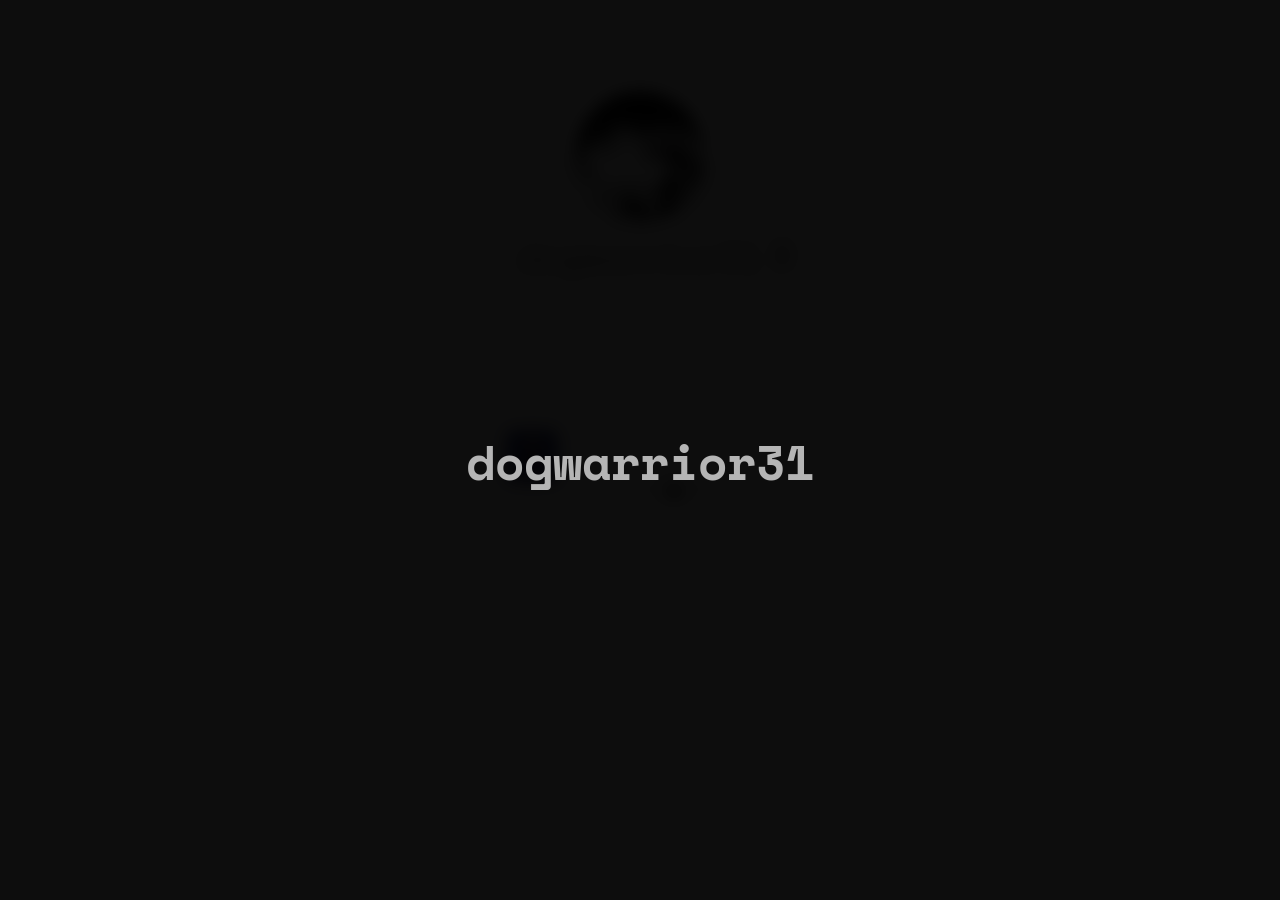
==== commit 34e13d92: "Update index.html" ====
--- a/index.html
+++ b/index.html
@@ -3,7 +3,9 @@
 
 <head>
 <title>dogwarrior31</title>
+<link rel="icon" type="image/png" href="images/tablogo.png">
 <link rel="stylesheet" href="style.css">
+<meta name="viewport" content="width=device-width, initial-scale=1.0">
 </head>
 
 <body>
@@ -206,4 +208,4 @@
 </script>
 
 </body>
-</html>+</html>
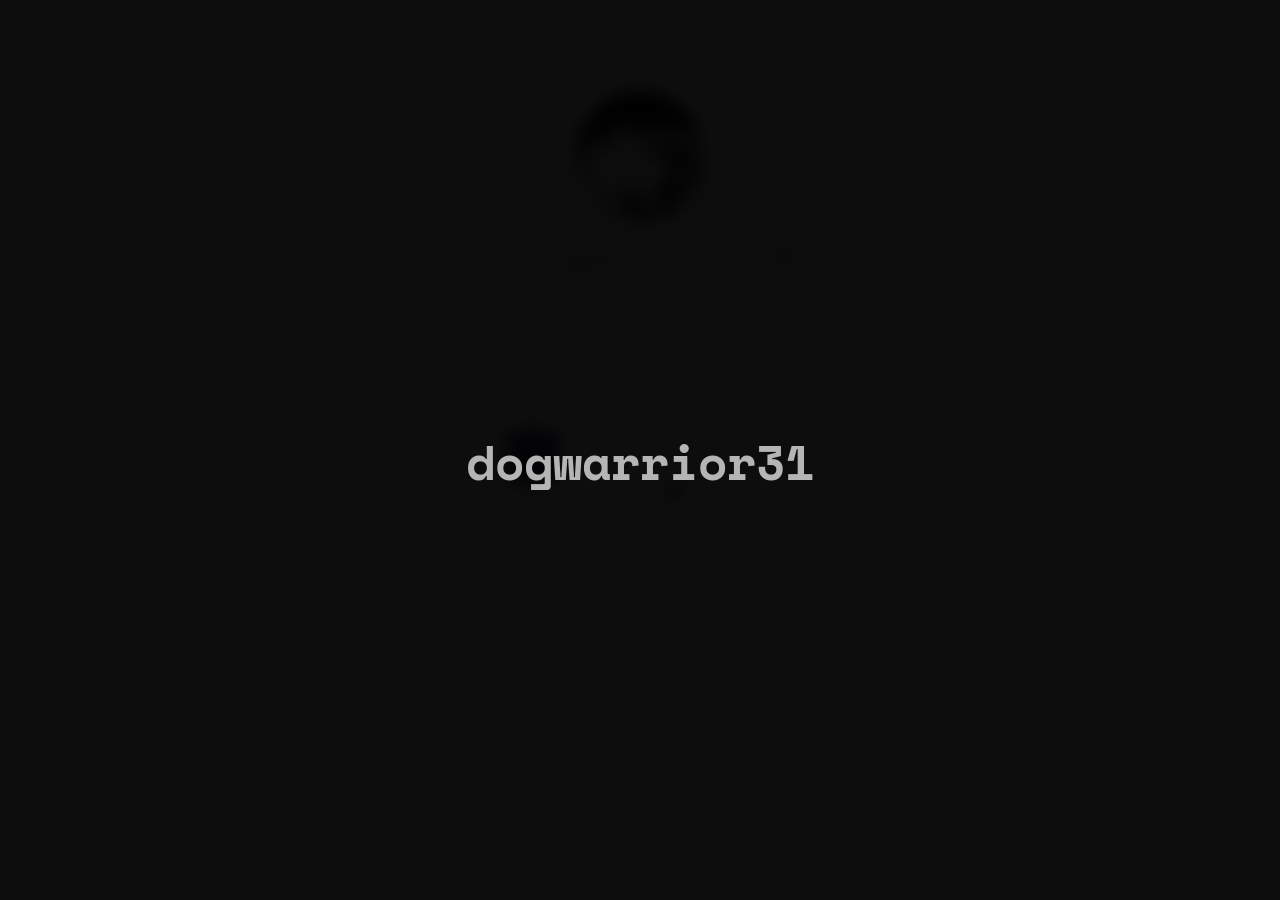
==== commit b323d32d: "Fix HTML encoding issues in index.html" ====
--- a/index.html
+++ b/index.html
@@ -74,12 +74,12 @@
 <script>
 
 const playlist=[
-{src:"./music/bgmusic.mp3",title:"Stateside + Zara Larsson",cover:"images/albumcover1.png"},
+{src:"./music/bgmusic.mp3",title:"Stateside",cover:"images/albumcover1.png"},
 {src:"./music/bgmusic2.mp3",title:"90210",cover:"images/albumcover2.png"},
 {src:"./music/bgmusic3.mp3",title:"A.D.H.D",cover:"images/albumcover3.png"},
 {src:"./music/bgmusic4.mp3",title:"Big Brother",cover:"images/albumcover4.png"},
 {src:"./music/bgmusic5.mp3",title:"500lbs",cover:"images/albumcover5.png"},
-{src:"./music/bgmusic6.mp3",title:"Oh My Dis Side (feat. Quavo)",cover:"images/albumcover2.png"}
+{src:"./music/bgmusic6.mp3",title:"Oh My Dis Side",cover:"images/albumcover2.png"}
 ];
 
 let trackIndex=0;
